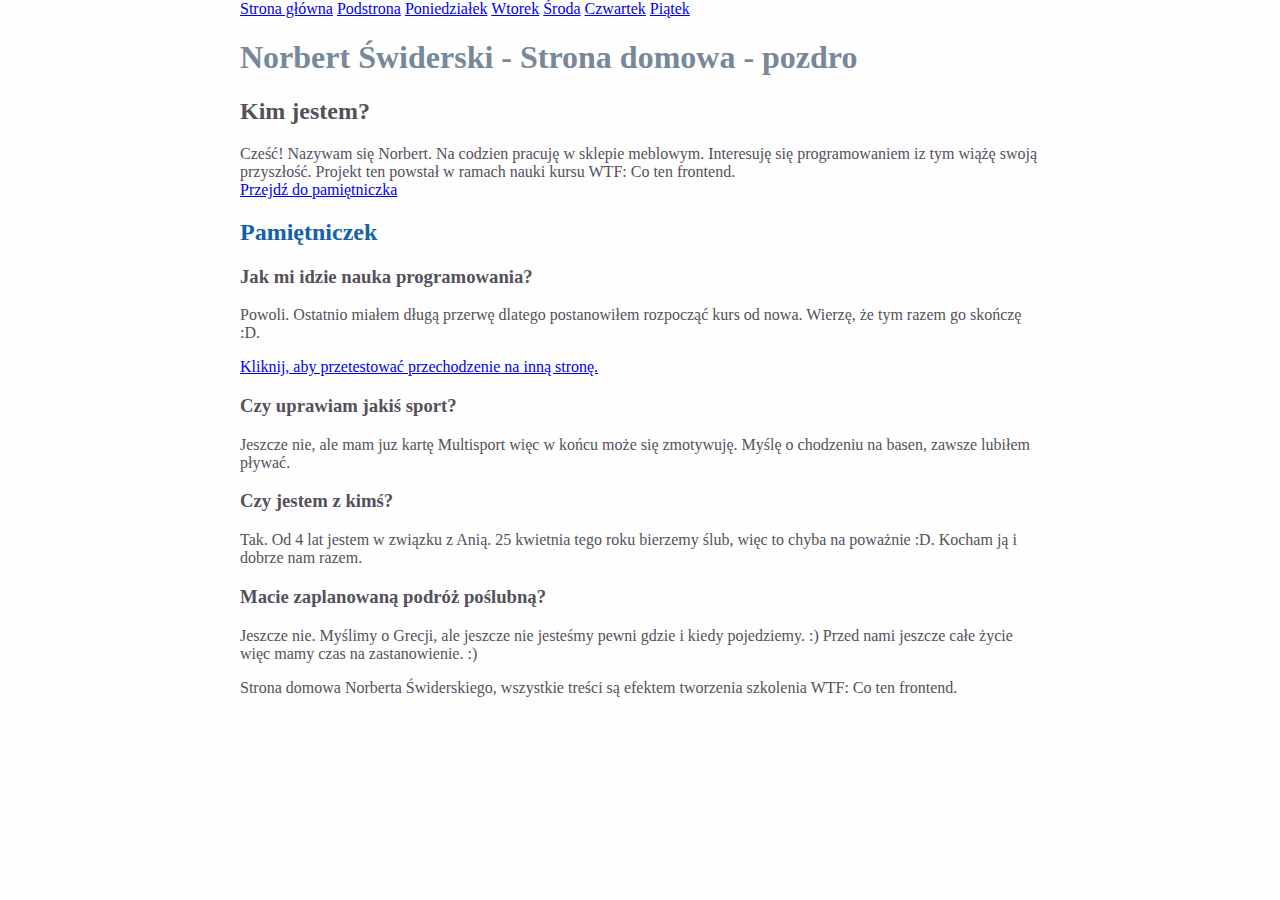
==== index.html @ 50b565b1 "feat: changing site width, add margin center" ====
<!DOCTYPE html>
<html lang="pl">

<head>
	<meta charset="UTF-8">
	<meta name="viewport" content="width=device-width, initial-scale=1.0">
	<title>Document</title>
	<link rel="stylesheet" href="style.css">
</head>

<body>
	<header>
		<a href="index.html">Strona główna</a>
		<a href="podstrona.html">Podstrona</a>
		<a href="../Homepage/tydzien/poniedzialek.html">Poniedziałek</a>
		<a href="../Homepage/tydzien/wtorek.html">Wtorek</a>
		<a href="../Homepage/tydzien/sroda.html">Środa</a>
		<a href="../Homepage/tydzien/czwartek.html">Czwartek</a>
		<a href="../Homepage/tydzien/piatek.html">Piątek</a>
	</header>
	<main>
		<header class="mainHeader">
			<h1>Norbert Świderski - Strona domowa - pozdro</h1>
		</header>
		<section>
			<h2 class="whoAmI">Kim jestem?</h2>
			<p>Cześć! Nazywam się Norbert. Na codzien pracuję w sklepie meblowym. Interesuję się programowaniem iz tym
				wiążę swoją przyszłość. Projekt ten powstał w ramach nauki kursu WTF: Co ten frontend.
				<br>
				<a href="#pamietniczek">Przejdź do pamiętniczka</a>
			</p>
		</section>
		<section class= diary id="pamietniczek">
			<h2>Pamiętniczek</h2>
			<section >
				<h3 class="diaryTeaching">Jak mi idzie nauka programowania?</h3>
				<p>Powoli. Ostatnio miałem długą przerwę dlatego postanowiłem rozpocząć kurs od nowa. Wierzę, że tym
					razem go skończę :D.</p>
				<a href="podstrona.html">Kliknij, aby przetestować przechodzenie na inną stronę.</a>
			</section>
			<section>
				<h3 class="diarySport">Czy uprawiam jakiś sport?</h3>
				<p>Jeszcze nie, ale mam juz kartę Multisport więc w końcu może się zmotywuję. Myślę o chodzeniu na
					basen, zawsze lubiłem pływać.</p>
			</section>
			<section>
				<h3 class="diaryRelationships">Czy jestem z kimś?</h3>
				<p>Tak. Od 4 lat jestem w związku z Anią. 25 kwietnia tego roku bierzemy ślub, więc to chyba na
					poważnie :D. Kocham ją i dobrze nam razem.</p>
			</section>

			<section>
				<h3 class="diaryTravel">Macie zaplanowaną podróż poślubną?</h3>
				<p>Jeszcze nie. Myślimy o Grecji, ale jeszcze nie jesteśmy pewni gdzie i kiedy pojedziemy. :) Przed
					nami jeszcze całe życie więc mamy czas na zastanowienie. :)</p>
			</section>
		</section>
	</main>
	<footer class="footer">
		Strona domowa Norberta Świderskiego, wszystkie treści są efektem tworzenia szkolenia WTF: Co ten frontend.
	</footer>
	<script src="script.js"></script>
</body>

</html>
---- style.css ----
body{
    background: #fefefe;
    width: 100%;
    max-width: 800px;
    margin: 0 auto;
    
}
h2{
    color: #1460AA;
}
.monday{
    color: aqua;
}
.tuesday{
    color: darkmagenta;
}
.wednesday{
    color: crimson;
}
.thursday{
    color: chocolate;
}
.friday{
    color: cadetblue;
}
p{
    color: #55505C;
}
.mainHeader{
 color:lightslategray;
}
.whoAmI,.diaryTeaching,.diarySport,.diaryRelationships,.diaryTravel,.footer
{
    color: #55505C;
}
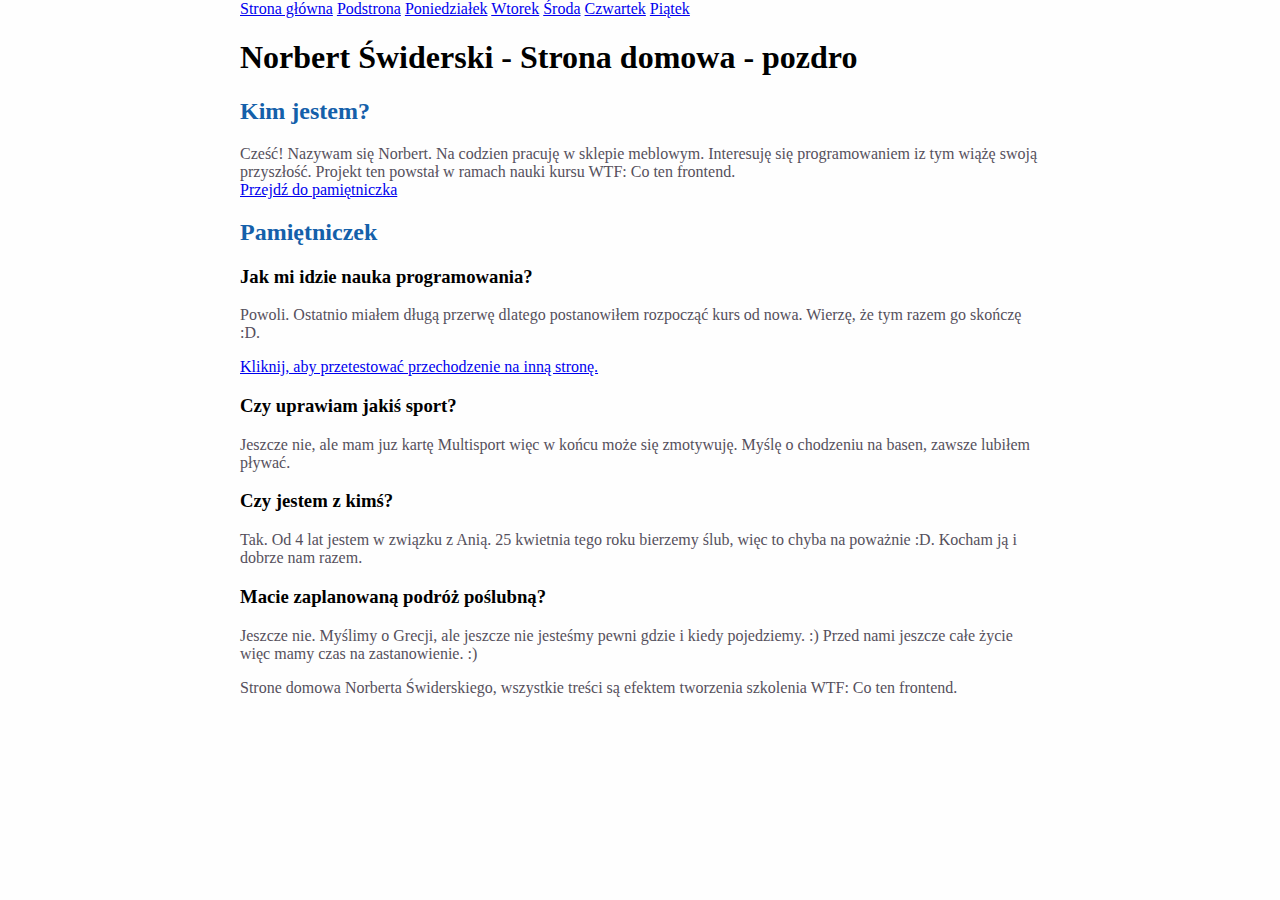
==== commit faceee92: "feat: BEM structure" ====
--- a/index.html
+++ b/index.html
@@ -9,21 +9,21 @@
 </head>
 
 <body>
-	<header>
-		<a href="index.html">Strona główna</a>
-		<a href="podstrona.html">Podstrona</a>
-		<a href="../Homepage/tydzien/poniedzialek.html">Poniedziałek</a>
-		<a href="../Homepage/tydzien/wtorek.html">Wtorek</a>
-		<a href="../Homepage/tydzien/sroda.html">Środa</a>
-		<a href="../Homepage/tydzien/czwartek.html">Czwartek</a>
-		<a href="../Homepage/tydzien/piatek.html">Piątek</a>
+	<header class="navigation">
+		<a class= navigation__link href="index.html">Strona główna</a>
+		<a class= navigation__link href="podstrona.html">Podstrona</a>
+		<a class= navigation__link href="../Homepage/tydzien/poniedzialek.html">Poniedziałek</a>
+		<a class= navigation__link href="../Homepage/tydzien/wtorek.html">Wtorek</a>
+		<a class= navigation__link href="../Homepage/tydzien/sroda.html">Środa</a>
+		<a class= navigation__link href="../Homepage/tydzien/czwartek.html">Czwartek</a>
+		<a class= navigation__link href="../Homepage/tydzien/piatek.html">Piątek</a>
 	</header>
-	<main>
-		<header class="mainHeader">
+	<main class="main">
+		<header class="main__header">
 			<h1>Norbert Świderski - Strona domowa - pozdro</h1>
 		</header>
 		<section>
-			<h2 class="whoAmI">Kim jestem?</h2>
+			<h2 class="main__about">Kim jestem?</h2>
 			<p>Cześć! Nazywam się Norbert. Na codzien pracuję w sklepie meblowym. Interesuję się programowaniem iz tym
 				wiążę swoją przyszłość. Projekt ten powstał w ramach nauki kursu WTF: Co ten frontend.
 				<br>
@@ -33,31 +33,33 @@
 		<section class= diary id="pamietniczek">
 			<h2>Pamiętniczek</h2>
 			<section >
-				<h3 class="diaryTeaching">Jak mi idzie nauka programowania?</h3>
+				<h3 class="diary__teaching">Jak mi idzie nauka programowania?</h3>
 				<p>Powoli. Ostatnio miałem długą przerwę dlatego postanowiłem rozpocząć kurs od nowa. Wierzę, że tym
 					razem go skończę :D.</p>
 				<a href="podstrona.html">Kliknij, aby przetestować przechodzenie na inną stronę.</a>
 			</section>
 			<section>
-				<h3 class="diarySport">Czy uprawiam jakiś sport?</h3>
+				<h3 class="diary__sport">Czy uprawiam jakiś sport?</h3>
 				<p>Jeszcze nie, ale mam juz kartę Multisport więc w końcu może się zmotywuję. Myślę o chodzeniu na
 					basen, zawsze lubiłem pływać.</p>
 			</section>
 			<section>
-				<h3 class="diaryRelationships">Czy jestem z kimś?</h3>
+				<h3 class="diary__relationships">Czy jestem z kimś?</h3>
 				<p>Tak. Od 4 lat jestem w związku z Anią. 25 kwietnia tego roku bierzemy ślub, więc to chyba na
 					poważnie :D. Kocham ją i dobrze nam razem.</p>
 			</section>
 
 			<section>
-				<h3 class="diaryTravel">Macie zaplanowaną podróż poślubną?</h3>
+				<h3 class="diary__travel">Macie zaplanowaną podróż poślubną?</h3>
 				<p>Jeszcze nie. Myślimy o Grecji, ale jeszcze nie jesteśmy pewni gdzie i kiedy pojedziemy. :) Przed
 					nami jeszcze całe życie więc mamy czas na zastanowienie. :)</p>
 			</section>
 		</section>
 	</main>
 	<footer class="footer">
-		Strona domowa Norberta Świderskiego, wszystkie treści są efektem tworzenia szkolenia WTF: Co ten frontend.
+		<p>
+			Strone domowa Norberta Świderskiego, wszystkie treści są efektem tworzenia szkolenia WTF: Co ten frontend.
+		</p>
 	</footer>
 	<script src="script.js"></script>
 </body>
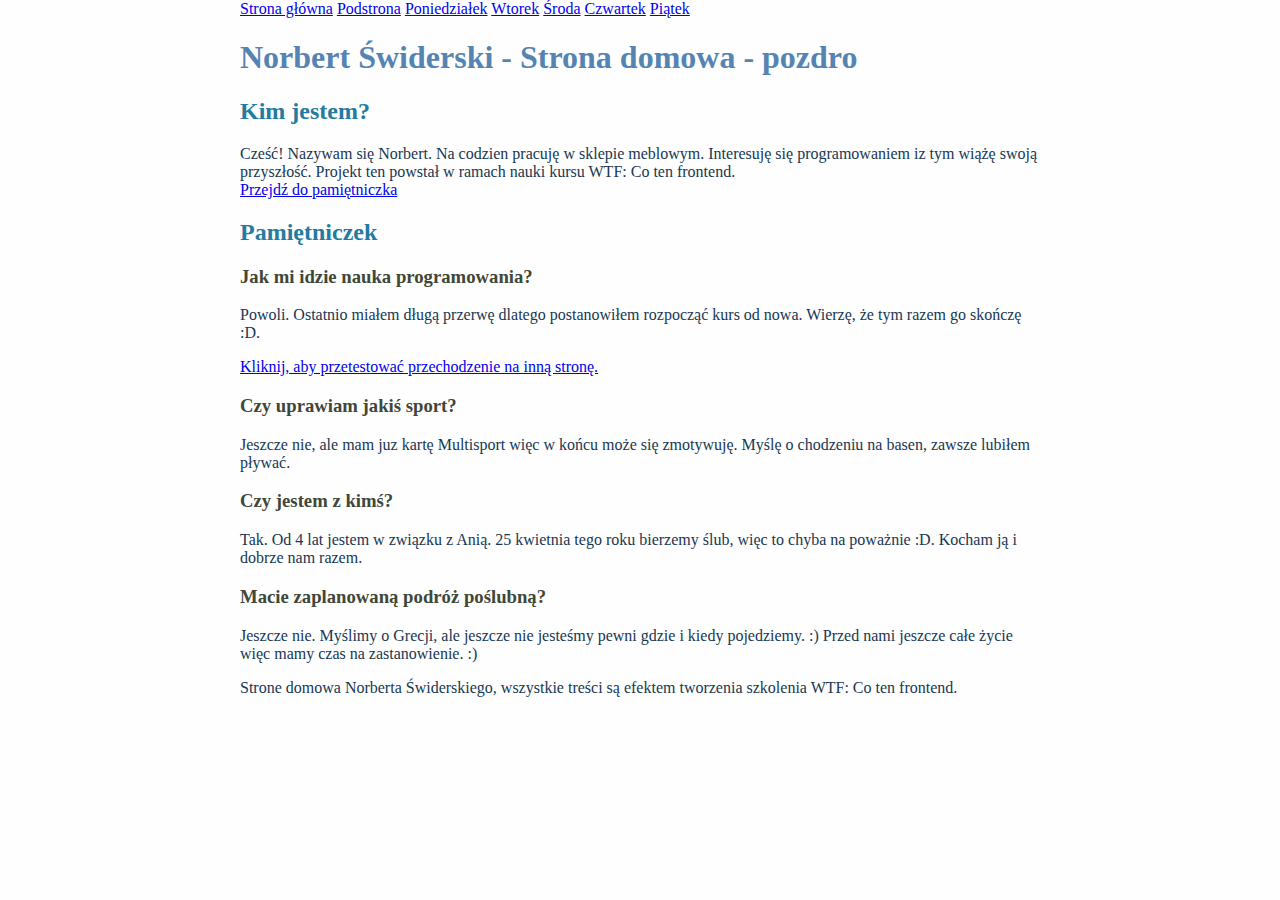
==== commit b016d3d1: "feat: change paragraphs and titles color" ====
--- a/index.html
+++ b/index.html
@@ -18,40 +18,40 @@
 		<a class= navigation__link href="../Homepage/tydzien/czwartek.html">Czwartek</a>
 		<a class= navigation__link href="../Homepage/tydzien/piatek.html">Piątek</a>
 	</header>
-	<main class="main">
-		<header class="main__header">
-			<h1>Norbert Świderski - Strona domowa - pozdro</h1>
+	<main>
+		<header class= "header">
+			<h1 class="header__title">Norbert Świderski - Strona domowa - pozdro</h1>
 		</header>
-		<section>
-			<h2 class="main__about">Kim jestem?</h2>
-			<p>Cześć! Nazywam się Norbert. Na codzien pracuję w sklepie meblowym. Interesuję się programowaniem iz tym
+		<section class="about">
+			<h2 class="about__title">Kim jestem?</h2>
+			<p class="about__paragraph">Cześć! Nazywam się Norbert. Na codzien pracuję w sklepie meblowym. Interesuję się programowaniem iz tym
 				wiążę swoją przyszłość. Projekt ten powstał w ramach nauki kursu WTF: Co ten frontend.
 				<br>
 				<a href="#pamietniczek">Przejdź do pamiętniczka</a>
 			</p>
 		</section>
 		<section class= diary id="pamietniczek">
-			<h2>Pamiętniczek</h2>
+			<h2 class="diary__title">Pamiętniczek</h2>
 			<section >
 				<h3 class="diary__teaching">Jak mi idzie nauka programowania?</h3>
-				<p>Powoli. Ostatnio miałem długą przerwę dlatego postanowiłem rozpocząć kurs od nowa. Wierzę, że tym
+				<p class="diary__paragraph">Powoli. Ostatnio miałem długą przerwę dlatego postanowiłem rozpocząć kurs od nowa. Wierzę, że tym
 					razem go skończę :D.</p>
 				<a href="podstrona.html">Kliknij, aby przetestować przechodzenie na inną stronę.</a>
 			</section>
 			<section>
 				<h3 class="diary__sport">Czy uprawiam jakiś sport?</h3>
-				<p>Jeszcze nie, ale mam juz kartę Multisport więc w końcu może się zmotywuję. Myślę o chodzeniu na
+				<p class="diary__paragraph">Jeszcze nie, ale mam juz kartę Multisport więc w końcu może się zmotywuję. Myślę o chodzeniu na
 					basen, zawsze lubiłem pływać.</p>
 			</section>
 			<section>
 				<h3 class="diary__relationships">Czy jestem z kimś?</h3>
-				<p>Tak. Od 4 lat jestem w związku z Anią. 25 kwietnia tego roku bierzemy ślub, więc to chyba na
+				<p class="diary__paragraph">Tak. Od 4 lat jestem w związku z Anią. 25 kwietnia tego roku bierzemy ślub, więc to chyba na
 					poważnie :D. Kocham ją i dobrze nam razem.</p>
 			</section>
 
 			<section>
 				<h3 class="diary__travel">Macie zaplanowaną podróż poślubną?</h3>
-				<p>Jeszcze nie. Myślimy o Grecji, ale jeszcze nie jesteśmy pewni gdzie i kiedy pojedziemy. :) Przed
+				<p class="diary__paragraph">Jeszcze nie. Myślimy o Grecji, ale jeszcze nie jesteśmy pewni gdzie i kiedy pojedziemy. :) Przed
 					nami jeszcze całe życie więc mamy czas na zastanowienie. :)</p>
 			</section>
 		</section>
--- a/style.css
+++ b/style.css
@@ -3,11 +3,8 @@
     width: 100%;
     max-width: 800px;
     margin: 0 auto;
-    
 }
-h2{
-    color: #1460AA;
-}
+
 .monday{
     color: aqua;
 }
@@ -23,13 +20,22 @@
 .friday{
     color: cadetblue;
 }
-p{
-    color: #55505C;
+.header__title{
+ color:rgb(85, 132, 179);
 }
-.mainHeader{
- color:lightslategray;
+.about{
+
 }
-.whoAmI,.diaryTeaching,.diarySport,.diaryRelationships,.diaryTravel,.footer
+.about__paragraph,.diary__paragraph,.footer{
+    color: #173753;
+}
+.about__title,.diary__title{
+    color: #247BA0;
+}
+.diary{
+
+}
+.diary__teaching,.diary__sport,.diary__relationships,.diary__travel
 {
-    color: #55505C;
+    color: #3F4739;
 }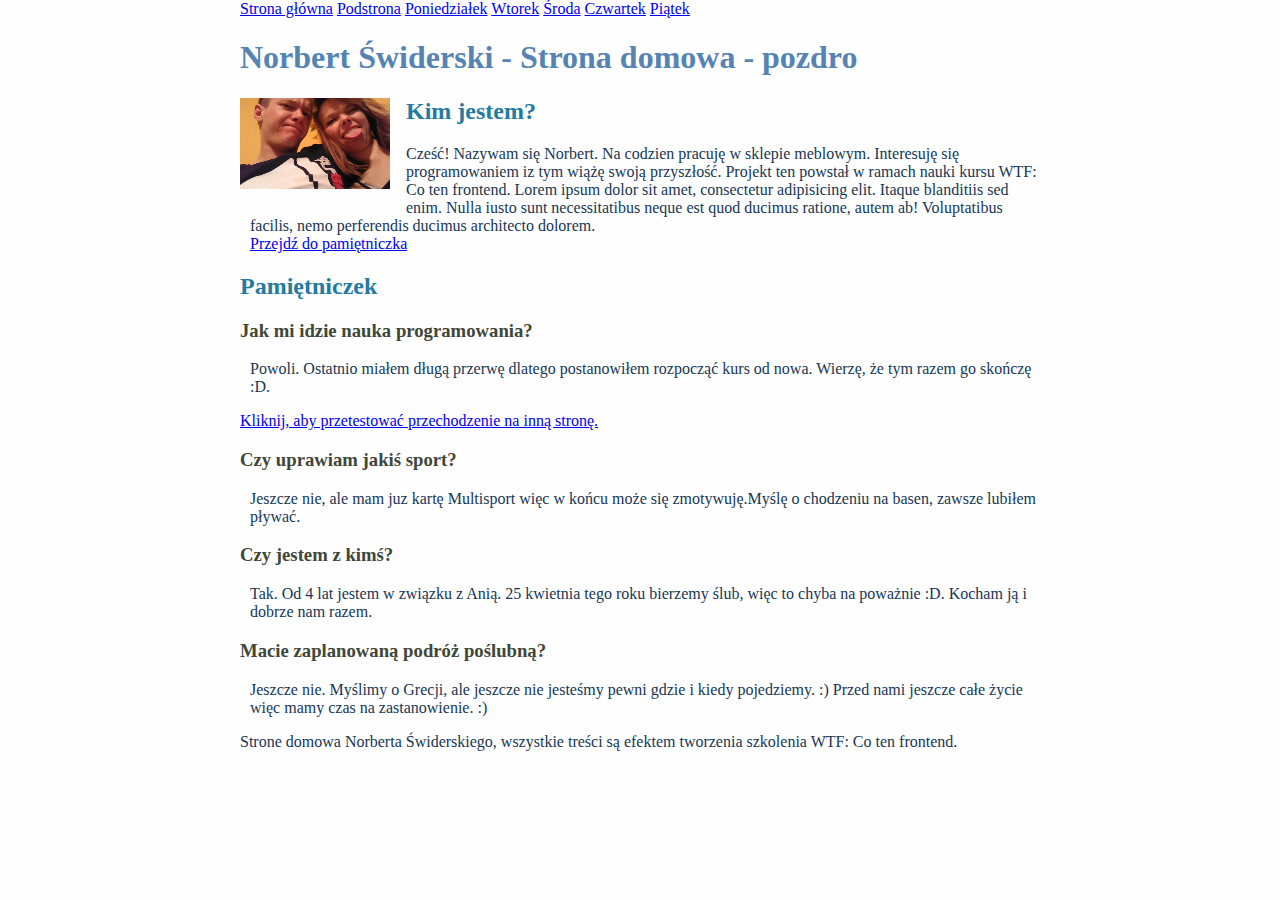
==== commit b228cf35: "feat: added image float and paragraphs padding" ====
--- a/index.html
+++ b/index.html
@@ -10,49 +10,45 @@
 
 <body>
 	<header class="navigation">
-		<a class= navigation__link href="index.html">Strona główna</a>
-		<a class= navigation__link href="podstrona.html">Podstrona</a>
-		<a class= navigation__link href="../Homepage/tydzien/poniedzialek.html">Poniedziałek</a>
-		<a class= navigation__link href="../Homepage/tydzien/wtorek.html">Wtorek</a>
-		<a class= navigation__link href="../Homepage/tydzien/sroda.html">Środa</a>
-		<a class= navigation__link href="../Homepage/tydzien/czwartek.html">Czwartek</a>
-		<a class= navigation__link href="../Homepage/tydzien/piatek.html">Piątek</a>
+		<a class=navigation__link href="index.html">Strona główna</a>
+		<a class=navigation__link href="podstrona.html">Podstrona</a>
+		<a class=navigation__link href="../Homepage/tydzien/poniedzialek.html">Poniedziałek</a>
+		<a class=navigation__link href="../Homepage/tydzien/wtorek.html">Wtorek</a>
+		<a class=navigation__link href="../Homepage/tydzien/sroda.html">Środa</a>
+		<a class=navigation__link href="../Homepage/tydzien/czwartek.html">Czwartek</a>
+		<a class=navigation__link href="../Homepage/tydzien/piatek.html">Piątek</a>
 	</header>
 	<main>
-		<header class= "header">
+		<header class="header">
 			<h1 class="header__title">Norbert Świderski - Strona domowa - pozdro</h1>
 		</header>
 		<section class="about">
+			<img class="about__image" src="Ania i ja.jpg" alt="norbert i ania">
 			<h2 class="about__title">Kim jestem?</h2>
-			<p class="about__paragraph">Cześć! Nazywam się Norbert. Na codzien pracuję w sklepie meblowym. Interesuję się programowaniem iz tym
-				wiążę swoją przyszłość. Projekt ten powstał w ramach nauki kursu WTF: Co ten frontend.
+			<p class="about__paragraph">Cześć! Nazywam się Norbert. Na codzien pracuję w sklepie meblowym. Interesuję się programowaniem iz tym wiążę swoją przyszłość. Projekt ten powstał w ramach nauki kursu WTF: Co ten frontend. Lorem ipsum dolor sit amet, consectetur adipisicing elit. Itaque blanditiis sed enim. Nulla iusto sunt necessitatibus neque est quod ducimus ratione, autem ab! Voluptatibus facilis, nemo perferendis ducimus architecto dolorem.
 				<br>
 				<a href="#pamietniczek">Przejdź do pamiętniczka</a>
 			</p>
 		</section>
-		<section class= diary id="pamietniczek">
+		<section class=diary id="pamietniczek">
 			<h2 class="diary__title">Pamiętniczek</h2>
-			<section >
+			<section>
 				<h3 class="diary__teaching">Jak mi idzie nauka programowania?</h3>
-				<p class="diary__paragraph">Powoli. Ostatnio miałem długą przerwę dlatego postanowiłem rozpocząć kurs od nowa. Wierzę, że tym
-					razem go skończę :D.</p>
+				<p class="diary__paragraph">Powoli. Ostatnio miałem długą przerwę dlatego postanowiłem rozpocząć kurs od nowa. Wierzę, że tym	razem go skończę :D.</p>
 				<a href="podstrona.html">Kliknij, aby przetestować przechodzenie na inną stronę.</a>
 			</section>
 			<section>
 				<h3 class="diary__sport">Czy uprawiam jakiś sport?</h3>
-				<p class="diary__paragraph">Jeszcze nie, ale mam juz kartę Multisport więc w końcu może się zmotywuję. Myślę o chodzeniu na
-					basen, zawsze lubiłem pływać.</p>
+				<p class="diary__paragraph">Jeszcze nie, ale mam juz kartę Multisport więc w końcu może się zmotywuję.Myślę o chodzeniu na basen, zawsze lubiłem pływać.</p>
 			</section>
 			<section>
 				<h3 class="diary__relationships">Czy jestem z kimś?</h3>
-				<p class="diary__paragraph">Tak. Od 4 lat jestem w związku z Anią. 25 kwietnia tego roku bierzemy ślub, więc to chyba na
-					poważnie :D. Kocham ją i dobrze nam razem.</p>
+				<p class="diary__paragraph">Tak. Od 4 lat jestem w związku z Anią. 25 kwietnia tego roku bierzemy ślub,	więc to chyba na poważnie :D. Kocham ją i dobrze nam razem.</p>
 			</section>
 
 			<section>
 				<h3 class="diary__travel">Macie zaplanowaną podróż poślubną?</h3>
-				<p class="diary__paragraph">Jeszcze nie. Myślimy o Grecji, ale jeszcze nie jesteśmy pewni gdzie i kiedy pojedziemy. :) Przed
-					nami jeszcze całe życie więc mamy czas na zastanowienie. :)</p>
+				<p class="diary__paragraph">Jeszcze nie. Myślimy o Grecji, ale jeszcze nie jesteśmy pewni gdzie i kiedy	pojedziemy. :) Przed nami jeszcze całe życie więc mamy czas na zastanowienie. :)</p>
 			</section>
 		</section>
 	</main>
--- a/style.css
+++ b/style.css
@@ -1,41 +1,54 @@
-body{
+body {
     background: #fefefe;
     width: 100%;
     max-width: 800px;
     margin: 0 auto;
 }
 
-.monday{
+.monday {
     color: aqua;
 }
-.tuesday{
+
+.tuesday {
     color: darkmagenta;
 }
-.wednesday{
+
+.wednesday {
     color: crimson;
 }
-.thursday{
+
+.thursday {
     color: chocolate;
 }
-.friday{
+
+.friday {
     color: cadetblue;
 }
-.header__title{
- color:rgb(85, 132, 179);
+
+.header__title {
+    color: rgb(85, 132, 179);
 }
-.about{
 
+.about__paragraph, .diary__paragraph, .footer {
+    color: #173753;
+    padding-left: 10px;
 }
-.about__paragraph,.diary__paragraph,.footer{
-    color: #173753;
+.about__image{
+    width: 100%;
+    max-width: 150px;
+    display: block;
+    float: left;
+    margin: 0 16px 16px 0;
 }
-.about__title,.diary__title{
+.about__title, .diary__title {
     color: #247BA0;
 }
-.diary{
-
+.diary__title{
+    clear: both;
 }
-.diary__teaching,.diary__sport,.diary__relationships,.diary__travel
-{
+.diary__teaching, .diary__sport, .diary__relationships, .diary__travel {
     color: #3F4739;
+}
+.footer{
+    padding-left: 0;
 }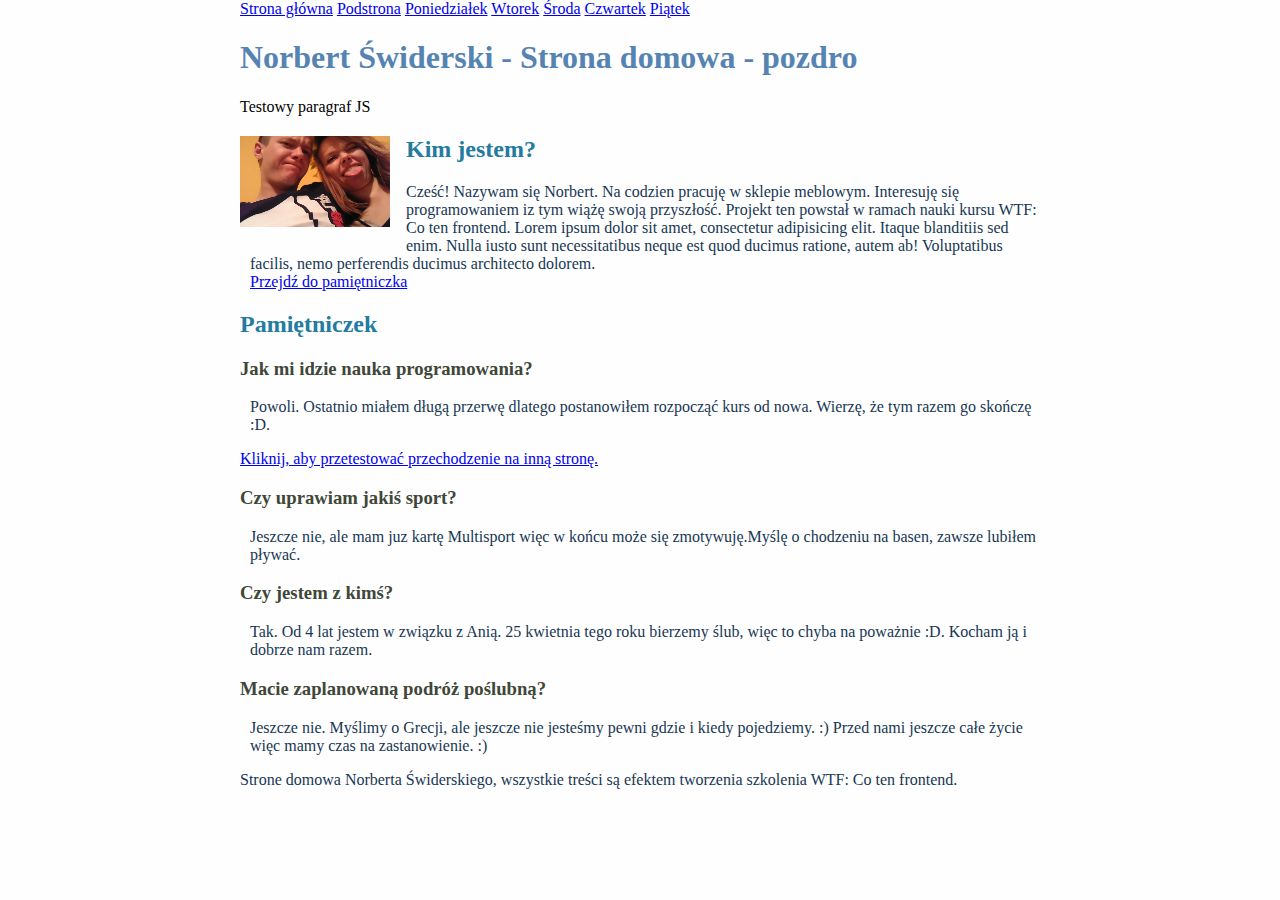
==== commit 2dee3e8c: "feat: added innerHTML" ====
--- a/index.html
+++ b/index.html
@@ -22,6 +22,7 @@
 		<header class="header">
 			<h1 class="header__title">Norbert Świderski - Strona domowa - pozdro</h1>
 		</header>
+		<p class="paragraph paragraph--js">Testowy paragraf.</p>
 		<section class="about">
 			<img class="about__image" src="Ania i ja.jpg" alt="norbert i ania">
 			<h2 class="about__title">Kim jestem?</h2>
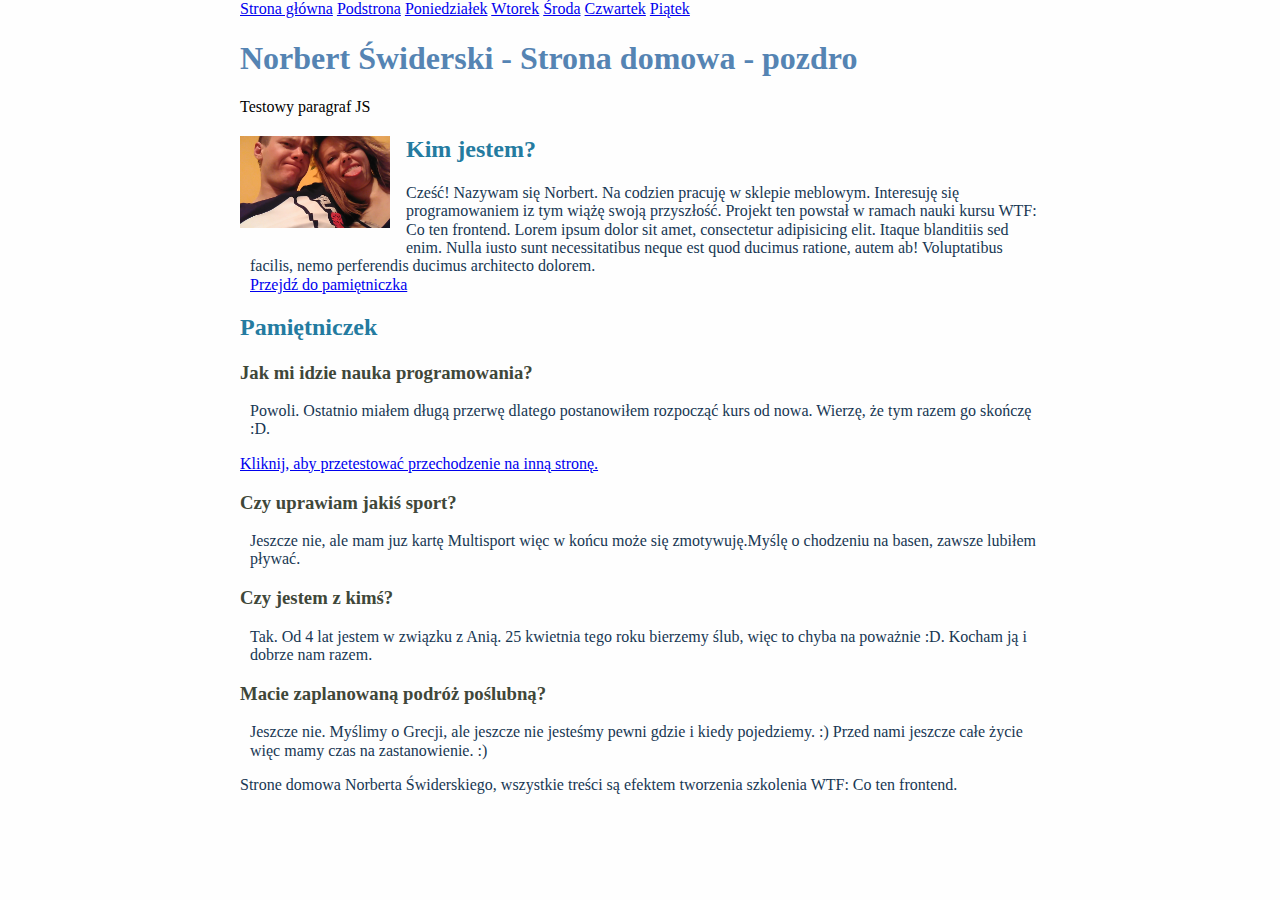
==== commit b9c3e5fe: "feat: added normalize.css file" ====
--- a/index.html
+++ b/index.html
@@ -5,6 +5,7 @@
 	<meta charset="UTF-8">
 	<meta name="viewport" content="width=device-width, initial-scale=1.0">
 	<title>Document</title>
+	<link rel="stylesheet" href="normalize.css">
 	<link rel="stylesheet" href="style.css">
 </head>
 
--- a/style.css
+++ b/style.css
@@ -1,3 +1,9 @@
+html{
+    box-sizing: border-box;
+}
+*,*:before, *:after{
+    box-sizing: inherit;
+}
 body {
     background: #fefefe;
     width: 100%;
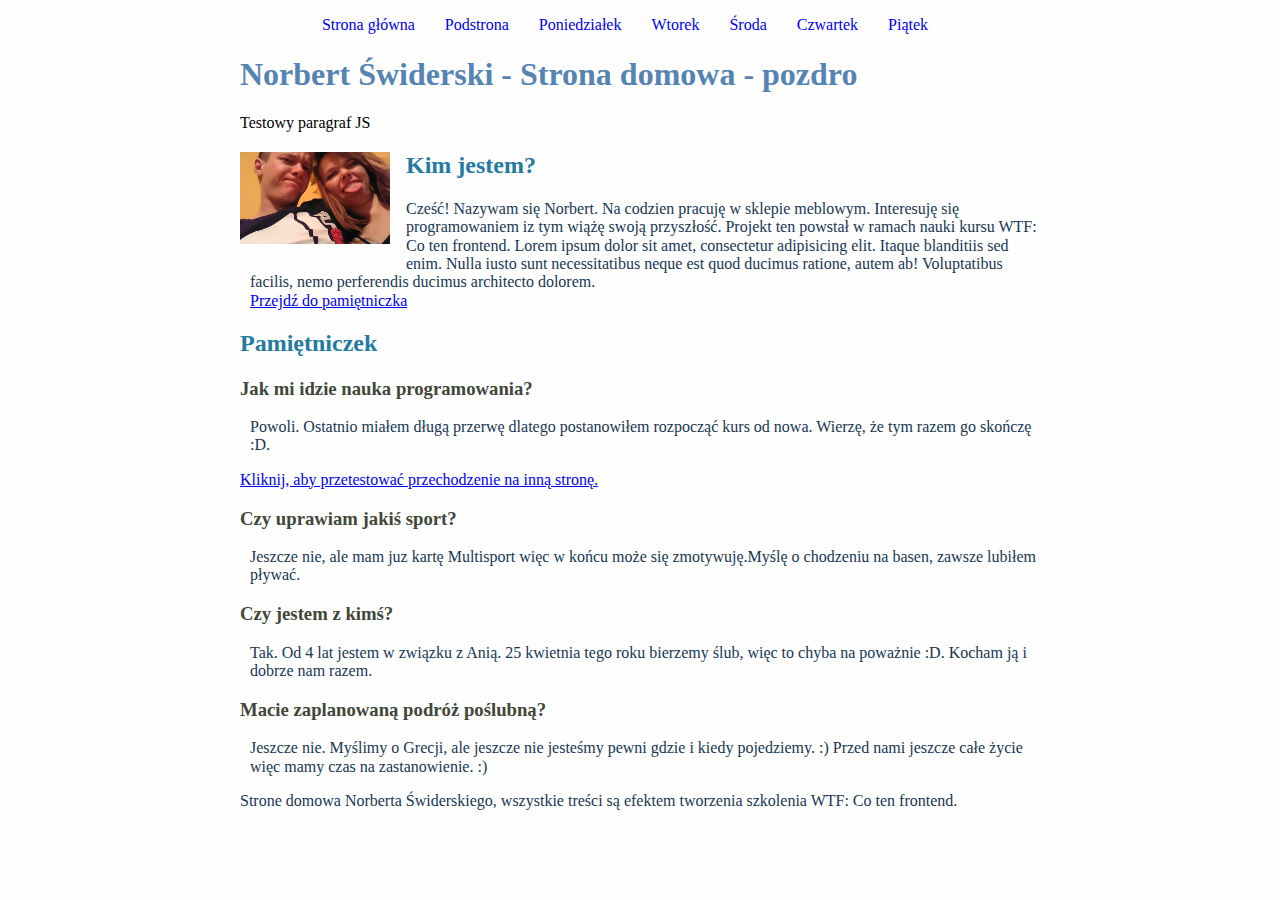
==== commit 3fdcedc6: "feat: new navigation with flexbox" ====
--- a/index.html
+++ b/index.html
@@ -10,15 +10,17 @@
 </head>
 
 <body>
-	<header class="navigation">
-		<a class=navigation__link href="index.html">Strona główna</a>
-		<a class=navigation__link href="podstrona.html">Podstrona</a>
-		<a class=navigation__link href="../Homepage/tydzien/poniedzialek.html">Poniedziałek</a>
-		<a class=navigation__link href="../Homepage/tydzien/wtorek.html">Wtorek</a>
-		<a class=navigation__link href="../Homepage/tydzien/sroda.html">Środa</a>
-		<a class=navigation__link href="../Homepage/tydzien/czwartek.html">Czwartek</a>
-		<a class=navigation__link href="../Homepage/tydzien/piatek.html">Piątek</a>
-	</header>
+	<nav class="navigation">
+		<ul class="navigation__list">
+			<li><a class=navigation__link href="index.html">Strona główna</a></li>
+			<li><a class=navigation__link href="podstrona.html">Podstrona</a></li>
+			<li><a class=navigation__link href="../Homepage/tydzien/poniedzialek.html">Poniedziałek</a></li>
+			<li><a class=navigation__link href="../Homepage/tydzien/wtorek.html">Wtorek</a></li>
+			<li><a class=navigation__link href="../Homepage/tydzien/sroda.html">Środa</a></li>
+			<li><a class=navigation__link href="../Homepage/tydzien/czwartek.html">Czwartek</a></li>
+			<li><a class=navigation__link href="../Homepage/tydzien/piatek.html">Piątek</a></li>
+		</ul>
+	</nav>
 	<main>
 		<header class="header">
 			<h1 class="header__title">Norbert Świderski - Strona domowa - pozdro</h1>
--- a/style.css
+++ b/style.css
@@ -57,4 +57,15 @@
 }
 .footer{
     padding-left: 0;
+}
+.navigation__list{
+    list-style: none;
+    display: flex;
+    align-items: center;
+    justify-content: center;
+    padding-left: 0;
+}
+.navigation__link{
+    text-decoration: none;
+    margin-right: 30px;
 }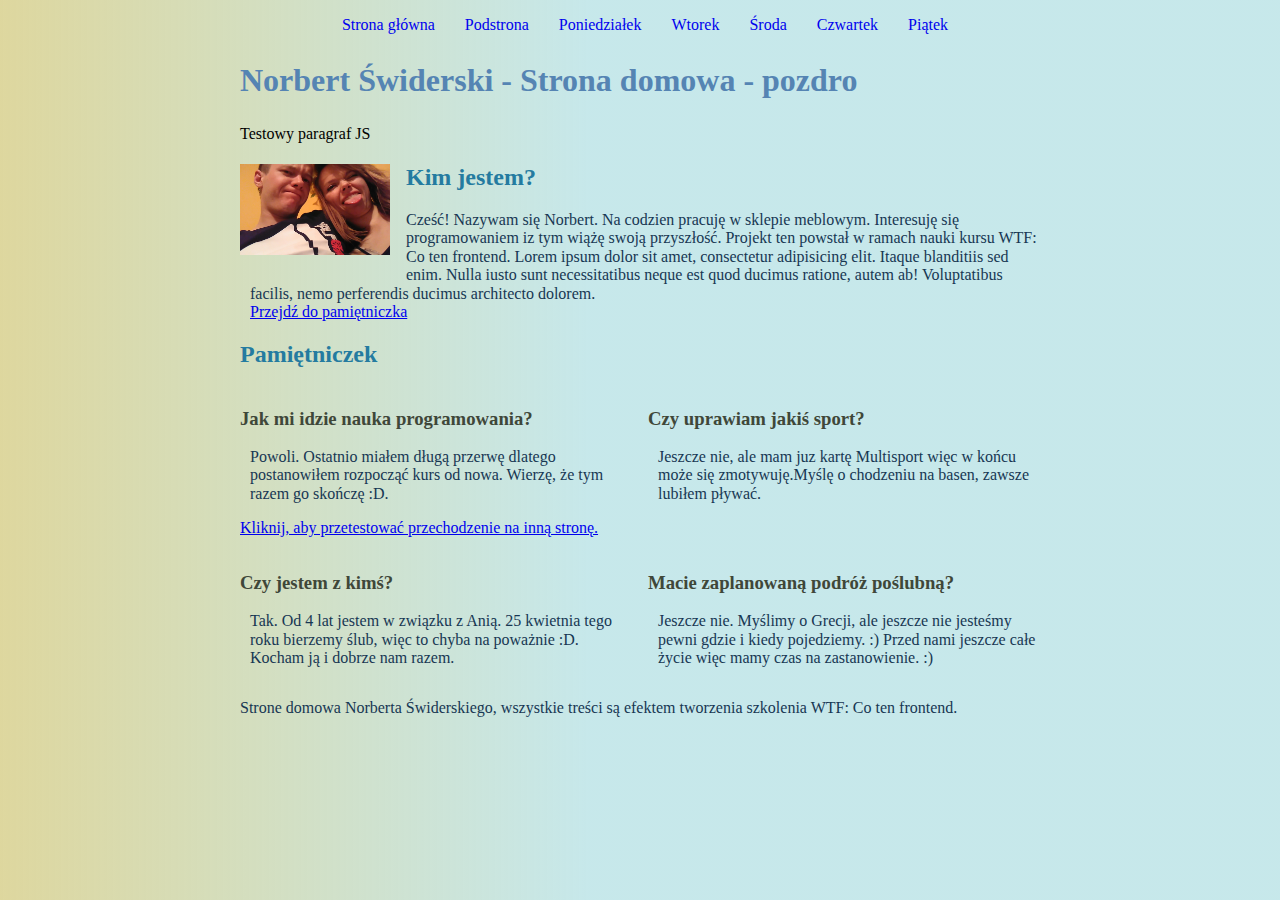
==== commit 25bc5821: "feat: flex navigation, hamburger menu, grid content" ====
--- a/index.html
+++ b/index.html
@@ -11,7 +11,7 @@
 
 <body>
 	<nav class="navigation">
-		<ul class="navigation__list">
+		<ul class="navigation__list navigation__list--js">
 			<li><a class=navigation__link href="index.html">Strona główna</a></li>
 			<li><a class=navigation__link href="podstrona.html">Podstrona</a></li>
 			<li><a class=navigation__link href="../Homepage/tydzien/poniedzialek.html">Poniedziałek</a></li>
@@ -21,7 +21,8 @@
 			<li><a class=navigation__link href="../Homepage/tydzien/piatek.html">Piątek</a></li>
 		</ul>
 	</nav>
-	<main>
+	<main>	
+		<button class="navigation__button navigation__button--js">&#9776;</button>
 		<header class="header">
 			<h1 class="header__title">Norbert Świderski - Strona domowa - pozdro</h1>
 		</header>
@@ -29,38 +30,51 @@
 		<section class="about">
 			<img class="about__image" src="Ania i ja.jpg" alt="norbert i ania">
 			<h2 class="about__title">Kim jestem?</h2>
-			<p class="about__paragraph">Cześć! Nazywam się Norbert. Na codzien pracuję w sklepie meblowym. Interesuję się programowaniem iz tym wiążę swoją przyszłość. Projekt ten powstał w ramach nauki kursu WTF: Co ten frontend. Lorem ipsum dolor sit amet, consectetur adipisicing elit. Itaque blanditiis sed enim. Nulla iusto sunt necessitatibus neque est quod ducimus ratione, autem ab! Voluptatibus facilis, nemo perferendis ducimus architecto dolorem.
+			<p class="about__paragraph">Cześć! Nazywam się Norbert. Na codzien pracuję w sklepie meblowym. Interesuję
+				się programowaniem iz tym wiążę swoją przyszłość. Projekt ten powstał w ramach nauki kursu WTF: Co ten
+				frontend. Lorem ipsum dolor sit amet, consectetur adipisicing elit. Itaque blanditiis sed enim. Nulla
+				iusto sunt necessitatibus neque est quod ducimus ratione, autem ab! Voluptatibus facilis, nemo
+				perferendis ducimus architecto dolorem.
 				<br>
 				<a href="#pamietniczek">Przejdź do pamiętniczka</a>
 			</p>
 		</section>
 		<section class=diary id="pamietniczek">
 			<h2 class="diary__title">Pamiętniczek</h2>
-			<section>
-				<h3 class="diary__teaching">Jak mi idzie nauka programowania?</h3>
-				<p class="diary__paragraph">Powoli. Ostatnio miałem długą przerwę dlatego postanowiłem rozpocząć kurs od nowa. Wierzę, że tym	razem go skończę :D.</p>
-				<a href="podstrona.html">Kliknij, aby przetestować przechodzenie na inną stronę.</a>
-			</section>
-			<section>
-				<h3 class="diary__sport">Czy uprawiam jakiś sport?</h3>
-				<p class="diary__paragraph">Jeszcze nie, ale mam juz kartę Multisport więc w końcu może się zmotywuję.Myślę o chodzeniu na basen, zawsze lubiłem pływać.</p>
-			</section>
-			<section>
-				<h3 class="diary__relationships">Czy jestem z kimś?</h3>
-				<p class="diary__paragraph">Tak. Od 4 lat jestem w związku z Anią. 25 kwietnia tego roku bierzemy ślub,	więc to chyba na poważnie :D. Kocham ją i dobrze nam razem.</p>
-			</section>
+			<div class=grid>
+				<section>
+					<h3 class="diary__teaching">Jak mi idzie nauka programowania?</h3>
+					<p class="diary__paragraph">Powoli. Ostatnio miałem długą przerwę dlatego postanowiłem rozpocząć
+						kurs od nowa. Wierzę, że tym razem go skończę :D.</p>
+					<a href="podstrona.html">Kliknij, aby przetestować przechodzenie na inną stronę.</a>
+				</section>
+				<section>
+					<h3 class="diary__sport">Czy uprawiam jakiś sport?</h3>
+					<p class="diary__paragraph">Jeszcze nie, ale mam juz kartę Multisport więc w końcu może się
+						zmotywuję.Myślę o chodzeniu na basen, zawsze lubiłem pływać.</p>
+				</section>
+				<section>
+					<h3 class="diary__relationships">Czy jestem z kimś?</h3>
+					<p class="diary__paragraph">Tak. Od 4 lat jestem w związku z Anią. 25 kwietnia tego roku bierzemy
+						ślub, więc to chyba na poważnie :D. Kocham ją i dobrze nam razem.</p>
+				</section>
 
-			<section>
-				<h3 class="diary__travel">Macie zaplanowaną podróż poślubną?</h3>
-				<p class="diary__paragraph">Jeszcze nie. Myślimy o Grecji, ale jeszcze nie jesteśmy pewni gdzie i kiedy	pojedziemy. :) Przed nami jeszcze całe życie więc mamy czas na zastanowienie. :)</p>
-			</section>
+				<section>
+					<h3 class="diary__travel">Macie zaplanowaną podróż poślubną?</h3>
+					<p class="diary__paragraph">Jeszcze nie. Myślimy o Grecji, ale jeszcze nie jesteśmy pewni gdzie i
+						kiedy pojedziemy. :) Przed nami jeszcze całe życie więc mamy czas na zastanowienie. :)</p>
+				</section>
+			</div>
 		</section>
+
 	</main>
 	<footer class="footer">
 		<p>
 			Strone domowa Norberta Świderskiego, wszystkie treści są efektem tworzenia szkolenia WTF: Co ten frontend.
 		</p>
 	</footer>
+
+
 	<script src="script.js"></script>
 </body>
 
--- a/style.css
+++ b/style.css
@@ -5,7 +5,8 @@
     box-sizing: inherit;
 }
 body {
-    background: #fefefe;
+    background: rgb(201,190,98);
+    background: linear-gradient(90deg, rgba(201,190,98,0.6166841736694677) 0%, rgba(37,166,176,0.258140756302521) 46%);
     width: 100%;
     max-width: 800px;
     margin: 0 auto;
@@ -33,6 +34,7 @@
 
 .header__title {
     color: rgb(85, 132, 179);
+    line-height: 48px;
 }
 
 .about__paragraph, .diary__paragraph, .footer {
@@ -58,14 +60,43 @@
 .footer{
     padding-left: 0;
 }
+.grid{
+    display: grid;
+    grid-template-columns: 1fr 1fr;
+    grid-column-gap: 16px;
+    grid-row-gap: 16px;
+}
 .navigation__list{
     list-style: none;
     display: flex;
-    align-items: center;
     justify-content: center;
-    padding-left: 0;
 }
 .navigation__link{
     text-decoration: none;
     margin-right: 30px;
-}+}
+@media (min-width: 651px){
+    .navigation__button{
+        display: none;
+    }
+}
+@media (max-width: 650px){
+    .grid{
+        grid-template-columns: 1fr;
+    }
+    .navigation__button{
+        border: none;
+        background: none;
+        position: absolute;
+        right: 16px;
+        top: 16px;
+    }
+    .navigation__list{
+        flex-direction: column;
+        display: none;
+    }
+    .navigation__list--visible{
+        display: flex;  
+        padding-left: 30px;
+    }
+}
